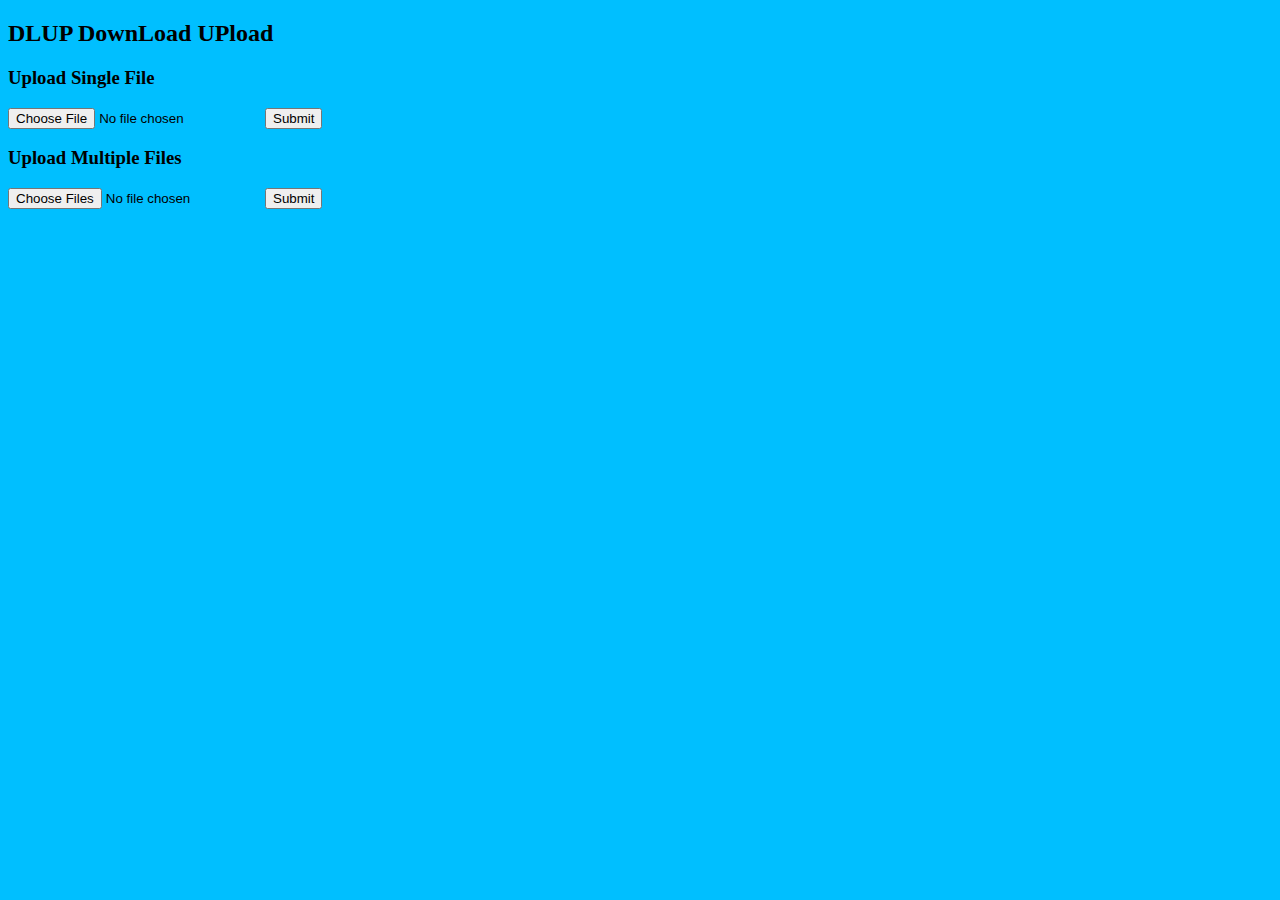
==== src/main/resources/static/index.html @ 2780af1b "Default Changelist" ====
<!DOCTYPE html>
<html>
<head>
    <meta name="viewport" content="width=device-width, initial-scale=1.0, minimum-scale=1.0">
    <title>DLUP DownLoad UPload</title>
    <link rel="stylesheet" href="/css/main.css" />
</head>
<body bgcolor="#00BFFF">
<noscript>
    <h2>Sorry! Your browser doesn't support Javascript</h2>
</noscript>
<div class="upload-container">
    <div class="upload-header">
        <h2>DLUP DownLoad UPload</h2>
    </div>
    <div class="upload-content">
        <div class="single-upload">
            <h3>Upload Single File</h3>
            <form id="singleUploadForm" name="singleUploadForm">
                <input id="singleFileUploadInput" type="file" name="file" class="file-input" required />
                <button type="submit" class="primary submit-btn">Submit</button>
            </form>
            <div class="upload-response">
                <div id="singleFileUploadError"></div>
                <div id="singleFileUploadSuccess"></div>
            </div>
        </div>
        <div class="multiple-upload">
            <h3>Upload Multiple Files</h3>
            <form id="multipleUploadForm" name="multipleUploadForm">
                <input id="multipleFileUploadInput" type="file" name="files" class="file-input" multiple required />
                <button type="submit" class="primary submit-btn">Submit</button>
            </form>
            <div class="upload-response">
                <div id="multipleFileUploadError"></div>
                <div id="multipleFileUploadSuccess"></div>
            </div>
        </div>
    </div>
</div>
<script src="/js/main.js" ></script>
</body>
</html>
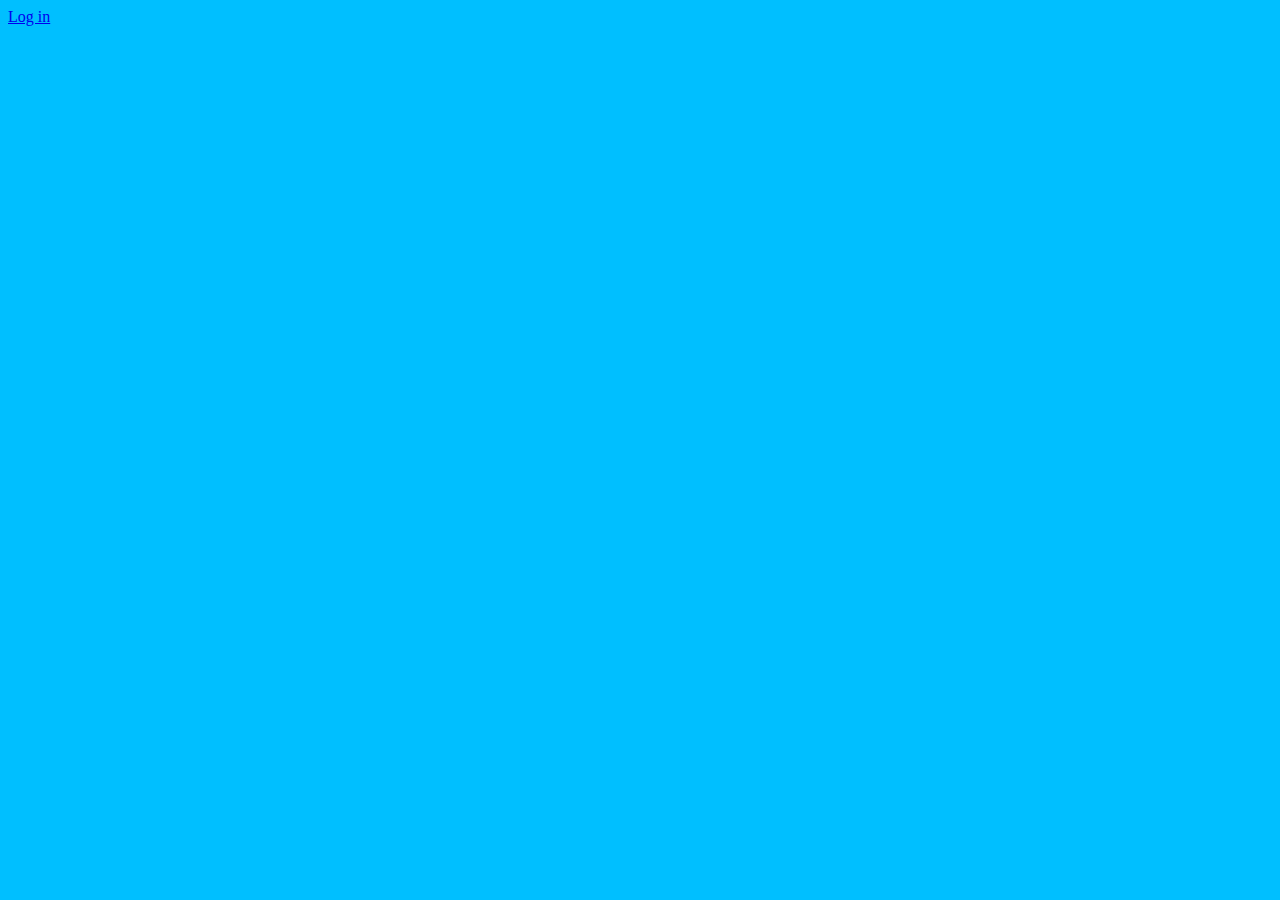
==== commit 3117a88a: "Default Changelist" ====
--- a/src/main/resources/static/index.html
+++ b/src/main/resources/static/index.html
@@ -1,43 +1,10 @@
 <!DOCTYPE html>
-<html>
+<html lang="en">
 <head>
-    <meta name="viewport" content="width=device-width, initial-scale=1.0, minimum-scale=1.0">
-    <title>DLUP DownLoad UPload</title>
-    <link rel="stylesheet" href="/css/main.css" />
+    <meta name="viewport" charset="UTF-8" content="width=device-width, initial-scale=1.0, minimum-scale=1.0">
+    <title>DLUP</title>
 </head>
 <body bgcolor="#00BFFF">
-<noscript>
-    <h2>Sorry! Your browser doesn't support Javascript</h2>
-</noscript>
-<div class="upload-container">
-    <div class="upload-header">
-        <h2>DLUP DownLoad UPload</h2>
-    </div>
-    <div class="upload-content">
-        <div class="single-upload">
-            <h3>Upload Single File</h3>
-            <form id="singleUploadForm" name="singleUploadForm">
-                <input id="singleFileUploadInput" type="file" name="file" class="file-input" required />
-                <button type="submit" class="primary submit-btn">Submit</button>
-            </form>
-            <div class="upload-response">
-                <div id="singleFileUploadError"></div>
-                <div id="singleFileUploadSuccess"></div>
-            </div>
-        </div>
-        <div class="multiple-upload">
-            <h3>Upload Multiple Files</h3>
-            <form id="multipleUploadForm" name="multipleUploadForm">
-                <input id="multipleFileUploadInput" type="file" name="files" class="file-input" multiple required />
-                <button type="submit" class="primary submit-btn">Submit</button>
-            </form>
-            <div class="upload-response">
-                <div id="multipleFileUploadError"></div>
-                <div id="multipleFileUploadSuccess"></div>
-            </div>
-        </div>
-    </div>
-</div>
-<script src="/js/main.js" ></script>
+<a href="./login.html">Log in</a>
 </body>
 </html>
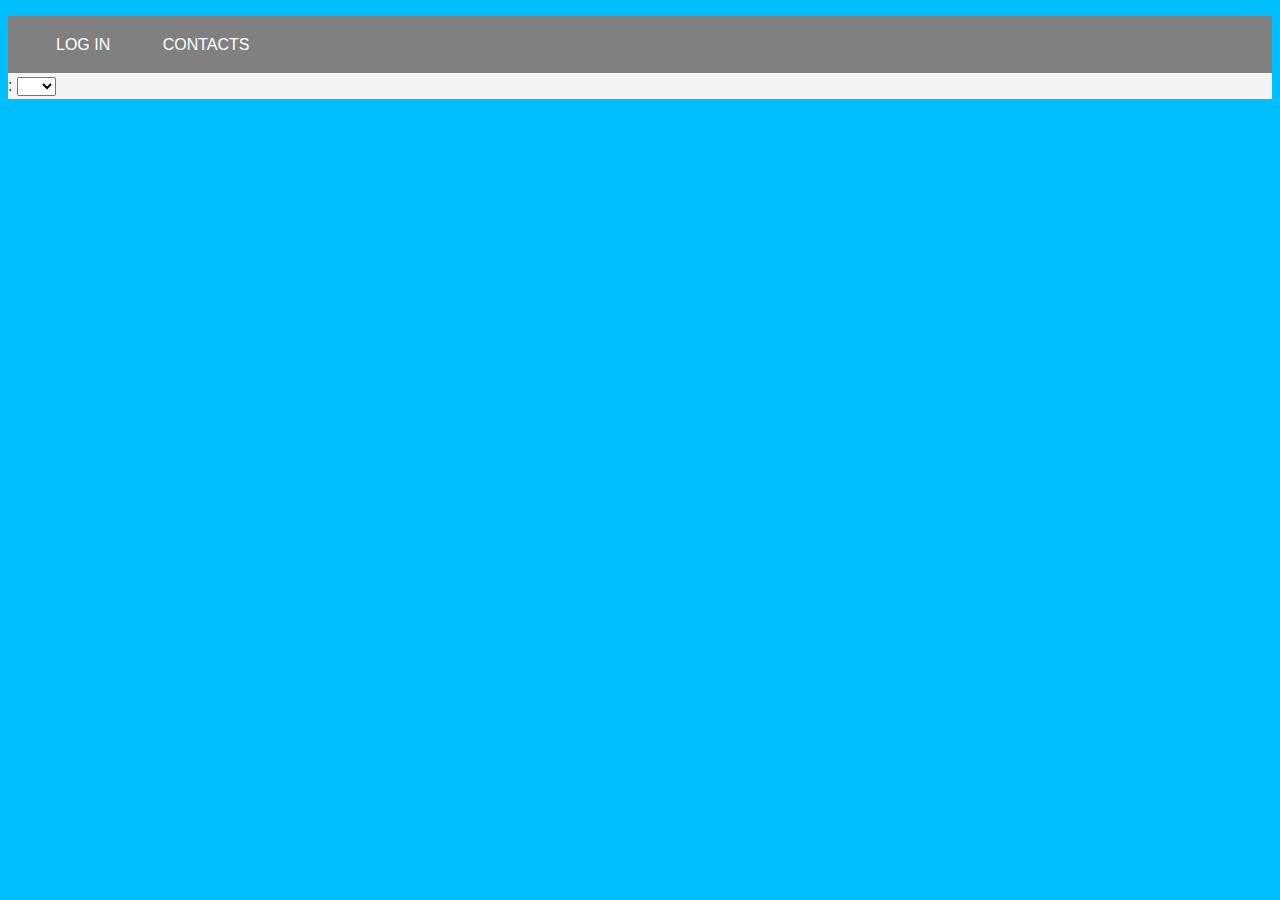
==== commit 27775582: "Etapp 4" ====
--- a/src/main/resources/static/index.html
+++ b/src/main/resources/static/index.html
@@ -1,10 +1,62 @@
 <!DOCTYPE html>
-<html lang="en">
-<head>
+<html xmlns="http://www.w3.org/1999/xhtml" xmlns:th="http://www.thymeleaf.org">
+<head lang="en">
     <meta name="viewport" charset="UTF-8" content="width=device-width, initial-scale=1.0, minimum-scale=1.0">
     <title>DLUP</title>
+    <style>
+        .body {
+    margin: 2;
+    padding: 2;
+    font-weight: 400;
+    font-family: "Helvetica Neue", Helvetica, Arial, sans-serif;
+    font-size: 1rem;
+    line-height: 1.58;
+    color: #333;
+    background-color: #f4f4f4;
+    }
+        .a {
+      background-color: gray;
+      color: white;
+      padding: 1em 1.5em;
+      text-decoration: none;
+      text-transform: uppercase;
+    }
+        a:hover {
+      background-color: #555;
+    }
+
+        a:active {
+      background-color: black;
+    }
+
+        a:visited {
+      background-color: #ccc;
+    }
+    </style>
+    <script src="https://ajax.googleapis.com/ajax/libs/jquery/3.1.1/jquery.min.js"></script>
+    <script type="text/javascript">
+        $(document).ready(function() {
+            $("#locales").change(function () {
+                var selectedOption = $('#locales').val();
+                if (selectedOption !== ''){
+                    window.location.replace('?lang=' + selectedOption);
+                }
+            });
+        });
+    </script>
 </head>
 <body bgcolor="#00BFFF">
-<a href="./login.html">Log in</a>
+<p th:text="${messages}"></p>
+<div class="body">
+    <div class="a">
+        <a class="a" href="./login.html" th:text="#{main.login}">Log in</a>
+        <a class="a" href="./contact.html">Contacts</a>
+    </div>
+    <span th:text="#{lang.change}"></span>:
+    <select id="locales">
+        <option value=""></option>
+        <option value="en" th:text="#{lang.en}">En</option>
+        <option value="ee" th:text="#{lang.ee}">Ee</option>
+</div>
 </body>
 </html>
